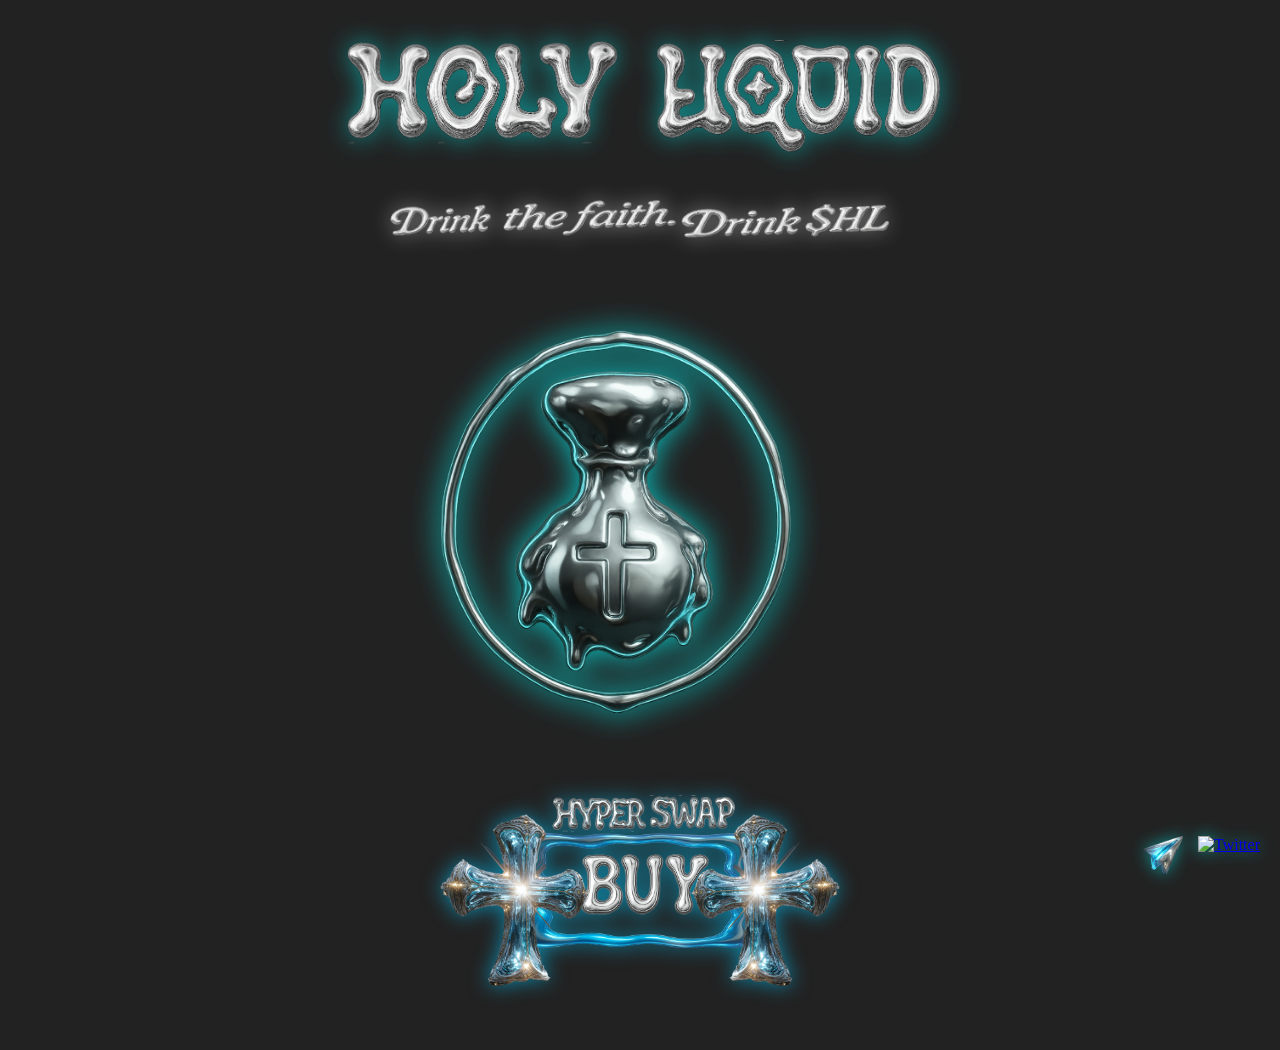
==== index.html @ f964109c "Move files to root directory and add assets" ====
<!DOCTYPE html>
<html lang="en">
<head>
    <!-- Primary Meta Tags -->
<title>HOLY LIQUID</title>
<meta name="title" content="HOLY LIQUID">
<meta name="description" content="Drink the faith. Drink $HL.">

<!-- Open Graph / Facebook -->
<meta property="og:type" content="website">
<meta property="og:url" content="https://holyliquid.org/">
<meta property="og:title" content="HOLY LIQUID">
<meta property="og:description" content="Drink the faith. Drink $HL.">
<meta property="og:image" content="https://holyliquid.org/assets/preview.png">

<!-- Twitter -->
<meta name="twitter:card" content="summary_large_image">
<meta name="twitter:url" content="https://holyliquid.org/">
<meta name="twitter:title" content="HOLY LIQUID">
<meta name="twitter:description" content="Drink the faith. Drink $HL.">
<meta name="twitter:image" content="https://holyliquid.org/assets/preview.png">
  <meta charset="UTF-8" />
  <meta name="viewport" content="width=device-width, initial-scale=1.0" />
  <title>Holy Liquid Web</title>
  <link rel="icon" type="image/png" href="assets/favicon.png">
  <link rel="stylesheet" href="style/styles.css" />
</head>
<body>
    
    <img src="assets/HLT.png" alt="Holy Liquid Title" class="title-image" />
    <img src="assets/STHL.png" alt="Drink the faith. Drink $HL" class="subtitle-image" />
    <img src="assets/flask.png" alt="Holy Liquid Flask" class="center-icon" />
    <a href="https://app.hyperswap.exchange/#/swap?outputCurrency=0x738dD55C272b0B686382F62DD4a590056839F4F6" target="_blank" class="buy-button">
        <img src="assets/cross-glow.png" alt="BUY on HyperSwap" />
      </a>

  <div class="social-links">
    <a href="https://t.me/HolyLiquidEVM" target="_blank" class="social-button">
      <img src="assets/telegram.png" alt="Telegram" class="social-icon">
    </a>
    <a href="https://x.com/HolyLiquidEVM" target="_blank" class="social-button">
      <img src="assets/twitter.png" alt="Twitter" class="social-icon">
    </a>
  </div>
</body>
</html>
---- style/styles.css ----
html, body {
  cursor: url('../assets/cursor.png') 0 0, auto !important;
}

body {
  min-height: 100vh;
  margin: 0;
  padding: 0;
  background: url('../assets/BG.gif') no-repeat center center fixed;
  background-size: cover;
  background-repeat: no-repeat;
  background-position: center center;
  background-attachment: fixed;
  background-color: #222;
}

/* Force common interactive elements to inherit the custom cursor */
a, button, input, textarea, select {
  cursor: inherit !important;
}

.title-image {
  display: block;
  margin: 40px auto 0 auto;
  max-width: 600px;
  width: 100%;
  height: auto;
  animation: float 4s ease-in-out infinite, glow 2s ease-in-out infinite;
  filter: drop-shadow(0 0 12px rgba(0, 255, 255, 0.5));
}

@keyframes float {
  0%   { transform: translateY(0); }
  50%  { transform: translateY(-10px); }
  100% { transform: translateY(0); }
}

@keyframes glow {
  0%, 100% { filter: drop-shadow(0 0 12px rgba(0, 255, 255, 0.5)); }
  50%      { filter: drop-shadow(0 0 24px rgba(0, 255, 255, 0.9)); }
}

@media (max-width: 800px) {
  body {
    background-image: url('../assets/phonebg.gif');
    background-repeat: no-repeat;
    background-position: center center;
    background-attachment: scroll; /* override fixed */
    background-size: cover; /* better than auto for mobile */
    background-color: #000; /* fallback */
  }
}
@media (max-width: 600px) {
  .title-image {
    max-width: 80vw;
  }
}
.subtitle-image {
  display: block;
  margin: 20px auto 0 auto;
  max-width: 500px;
  width: 100%;
  height: auto;
  animation: float-sub 6s ease-in-out infinite, glow-sub 3s ease-in-out infinite;
  filter: drop-shadow(0 0 10px rgba(255, 255, 255, 0.4));
}

@keyframes float-sub {
  0%, 100% { transform: translateY(0); }
  50%      { transform: translateY(-6px); }
}

@keyframes glow-sub {
  0%, 100% { filter: drop-shadow(0 0 10px rgba(255, 255, 255, 0.3)); }
  50%      { filter: drop-shadow(0 0 18px rgba(255, 255, 255, 0.6)); }
}
.center-icon {
  display: block;
  margin: 60px auto 0 auto;
  max-width: 400px;
  width: 100%;
  height: auto;
  position: relative;
  z-index: 5;
  animation: float-flask 5s ease-in-out infinite, pulse-light 3s ease-in-out infinite;
  filter: drop-shadow(0 0 15px rgba(0, 255, 255, 0.7));
}

@keyframes float-flask {
  0%, 100% { transform: translateY(0); }
  50%      { transform: translateY(-8px); }
}

@keyframes pulse-light {
  0%, 100% {
    filter: drop-shadow(0 0 10px rgba(0, 255, 255, 0.6)) brightness(1);
  }
  50% {
    filter: drop-shadow(0 0 30px rgba(0, 255, 255, 1)) brightness(1.2);
  }
}

@keyframes glow-flask {
  0%, 100% { filter: drop-shadow(0 0 12px rgba(0, 255, 255, 0.6)); }
  50%      { filter: drop-shadow(0 0 20px rgba(0, 255, 255, 1)); }
}
.buy-button {
  display: block;
  margin: 60px auto;
  width: fit-content;
  transition: transform 0.3s ease;
}

.buy-button img {
  max-width: 400px;
  width: 100%;
  height: auto;
  animation: glow-buy 3s ease-in-out infinite;
  filter: drop-shadow(0 0 10px rgba(0, 200, 255, 0.6));
}

.buy-button:hover {
  transform: scale(1.05);
}

@keyframes glow-buy {
  0%, 100% { filter: drop-shadow(0 0 10px rgba(0, 200, 255, 0.5)); }
  50%      { filter: drop-shadow(0 0 20px rgba(0, 255, 255, 1)); }
}
.background-video {
  position: fixed;
  top: 0;
  left: 0;
  width: 100%;
  height: 100%;
  object-fit: cover;
  z-index: -1;
  pointer-events: none;
}
img {
  user-select: none;
}
.buy-button {
  pointer-events: auto;
}
.buy-button img {
  max-width: 400px;
  width: 100%;
  height: auto;
  animation: glow-buy 3s ease-in-out infinite;
  filter: drop-shadow(0 0 10px rgba(0, 200, 255, 0.6));
}

.social-links {
  position: fixed;
  bottom: 20px;
  right: 20px;
  display: flex;
  gap: 15px;
  z-index: 1000;
}

.social-button {
  display: block;
  transition: transform 0.3s ease;
}

.social-button:hover {
  transform: scale(1.1);
}

.social-icon {
  width: 40px;
  height: 40px;
  filter: drop-shadow(0 0 8px rgba(0, 255, 255, 0.5));
  transition: filter 0.3s ease;
}

.social-button:hover .social-icon {
  filter: drop-shadow(0 0 12px rgba(0, 255, 255, 0.8));
}
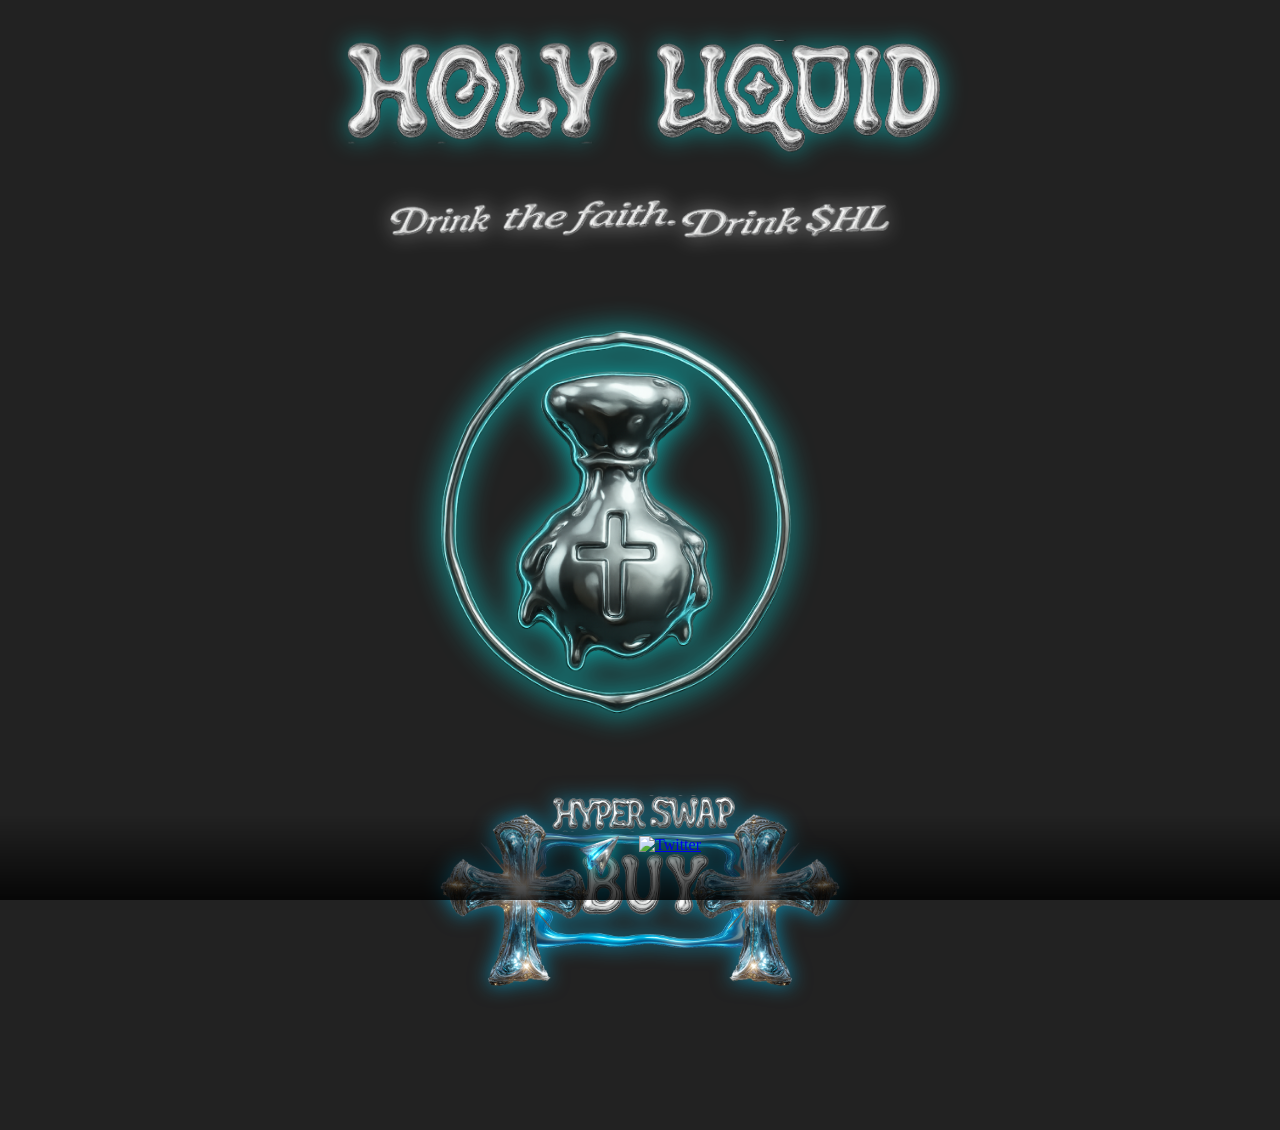
==== commit 4523642d: "Move social links to footer and improve styling" ====
--- a/index.html
+++ b/index.html
@@ -34,13 +34,15 @@
         <img src="assets/cross-glow.png" alt="BUY on HyperSwap" />
       </a>
 
-  <div class="social-links">
-    <a href="https://t.me/HolyLiquidEVM" target="_blank" class="social-button">
-      <img src="assets/telegram.png" alt="Telegram" class="social-icon">
-    </a>
-    <a href="https://x.com/HolyLiquidEVM" target="_blank" class="social-button">
-      <img src="assets/twitter.png" alt="Twitter" class="social-icon">
-    </a>
-  </div>
+  <footer class="footer">
+    <div class="social-links">
+      <a href="https://t.me/HolyLiquidEVM" target="_blank" class="social-button">
+        <img src="assets/telegram.png" alt="Telegram" class="social-icon">
+      </a>
+      <a href="https://x.com/HolyLiquidEVM" target="_blank" class="social-button">
+        <img src="assets/twitter.png" alt="Twitter" class="social-icon">
+      </a>
+    </div>
+  </footer>
 </body>
 </html>
--- a/style/styles.css
+++ b/style/styles.css
@@ -12,6 +12,7 @@
   background-position: center center;
   background-attachment: fixed;
   background-color: #222;
+  padding-bottom: 80px; /* Adjust this value based on your footer height */
 }
 
 /* Force common interactive elements to inherit the custom cursor */
@@ -151,13 +152,22 @@
   filter: drop-shadow(0 0 10px rgba(0, 200, 255, 0.6));
 }
 
+/* Footer and Social Links Styles */
+.footer {
+  position: fixed;
+  bottom: 0;
+  left: 0;
+  width: 100%;
+  padding: 20px 0;
+  background: linear-gradient(to top, rgba(0, 0, 0, 0.8), transparent);
+  z-index: 1000;
+}
+
 .social-links {
-  position: fixed;
-  bottom: 20px;
-  right: 20px;
   display: flex;
-  gap: 15px;
-  z-index: 1000;
+  justify-content: center;
+  gap: 20px;
+  padding: 0 20px;
 }
 
 .social-button {
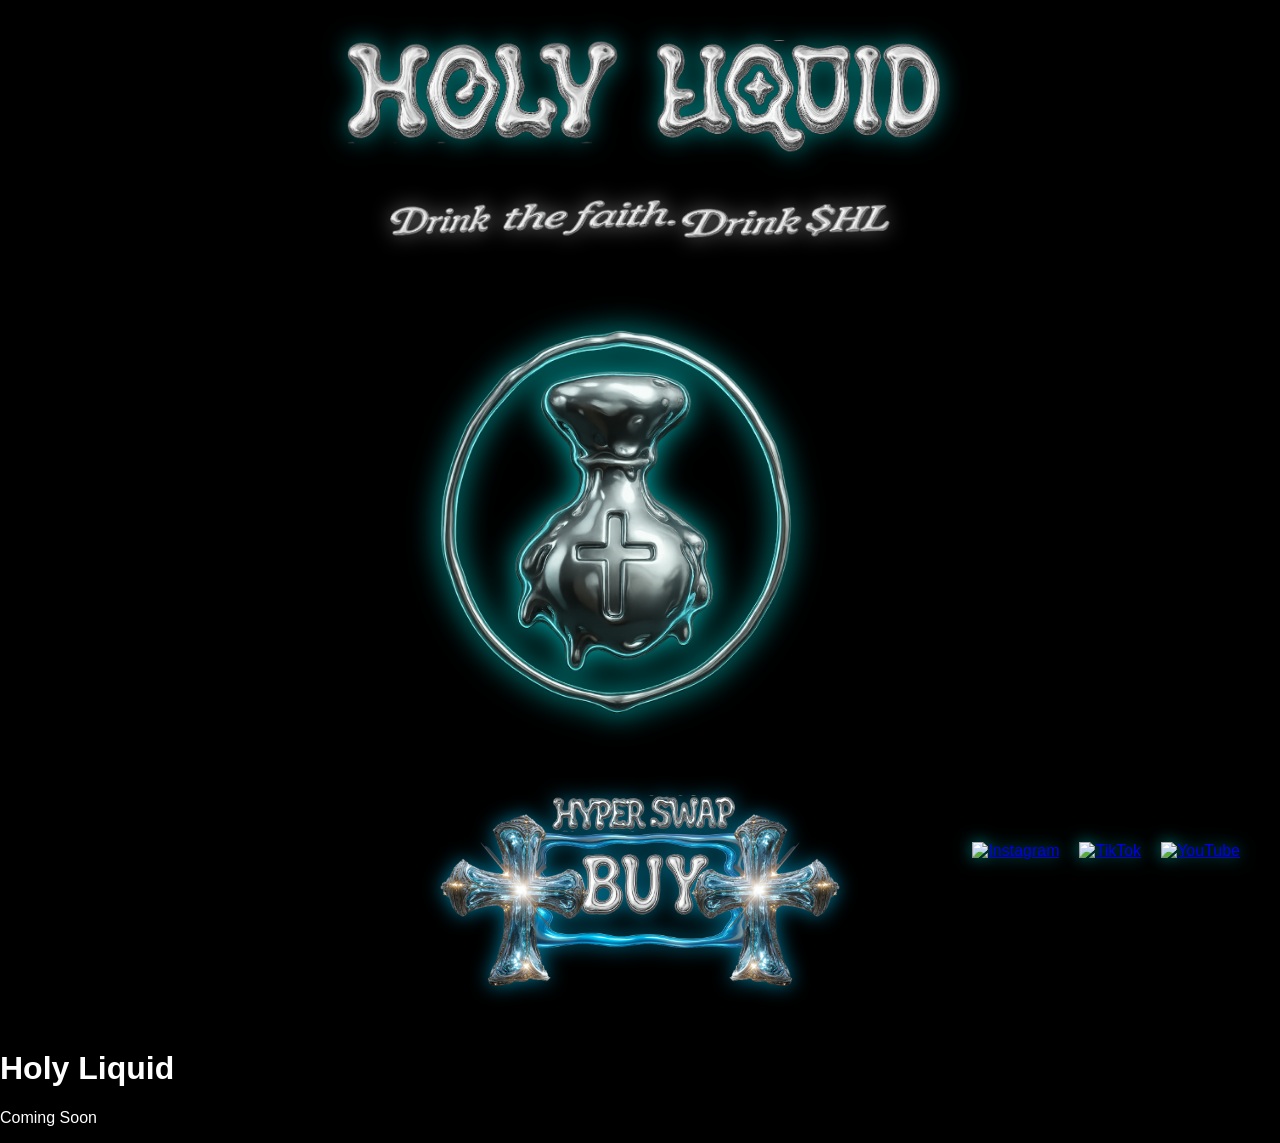
==== commit f792c0d7: "Remove footer and position social links at bottom right" ====
--- a/index.html
+++ b/index.html
@@ -34,15 +34,23 @@
         <img src="assets/cross-glow.png" alt="BUY on HyperSwap" />
       </a>
 
-  <footer class="footer">
+    <div class="content">
+        <h1>Holy Liquid</h1>
+        <p>Coming Soon</p>
+    </div>
+
     <div class="social-links">
-      <a href="https://t.me/HolyLiquidEVM" target="_blank" class="social-button">
-        <img src="assets/telegram.png" alt="Telegram" class="social-icon">
-      </a>
-      <a href="https://x.com/HolyLiquidEVM" target="_blank" class="social-button">
-        <img src="assets/twitter.png" alt="Twitter" class="social-icon">
-      </a>
+        <a href="https://www.instagram.com/holy.liquid/" target="_blank" class="social-button">
+            <img src="style/instagram.png" alt="Instagram" class="social-icon">
+        </a>
+        <a href="https://www.tiktok.com/@holy.liquid" target="_blank" class="social-button">
+            <img src="style/tiktok.png" alt="TikTok" class="social-icon">
+        </a>
+        <a href="https://www.youtube.com/@holy.liquid" target="_blank" class="social-button">
+            <img src="style/youtube.png" alt="YouTube" class="social-icon">
+        </a>
     </div>
-  </footer>
+
+    <script src="script.js"></script>
 </body>
 </html>
--- a/style/styles.css
+++ b/style/styles.css
@@ -3,16 +3,14 @@
 }
 
 body {
-  min-height: 100vh;
   margin: 0;
   padding: 0;
-  background: url('../assets/BG.gif') no-repeat center center fixed;
-  background-size: cover;
-  background-repeat: no-repeat;
-  background-position: center center;
-  background-attachment: fixed;
-  background-color: #222;
-  padding-bottom: 80px; /* Adjust this value based on your footer height */
+  min-height: 100vh;
+  position: relative;
+  overflow-x: hidden;
+  background-color: #000;
+  font-family: 'Arial', sans-serif;
+  color: #fff;
 }
 
 /* Force common interactive elements to inherit the custom cursor */
@@ -152,40 +150,32 @@
   filter: drop-shadow(0 0 10px rgba(0, 200, 255, 0.6));
 }
 
-/* Footer and Social Links Styles */
-.footer {
-  position: fixed;
-  bottom: 0;
-  left: 0;
-  width: 100%;
-  padding: 20px 0;
-  background: linear-gradient(to top, rgba(0, 0, 0, 0.8), transparent);
-  z-index: 1000;
-}
-
+/* Social Links Styles */
 .social-links {
-  display: flex;
-  justify-content: center;
-  gap: 20px;
-  padding: 0 20px;
+    position: fixed;
+    bottom: 40px;
+    right: 40px;
+    display: flex;
+    gap: 20px;
+    z-index: 1000;
 }
 
 .social-button {
-  display: block;
-  transition: transform 0.3s ease;
+    display: block;
+    transition: transform 0.3s ease;
 }
 
 .social-button:hover {
-  transform: scale(1.1);
+    transform: scale(1.1);
 }
 
 .social-icon {
-  width: 40px;
-  height: 40px;
-  filter: drop-shadow(0 0 8px rgba(0, 255, 255, 0.5));
-  transition: filter 0.3s ease;
+    width: 40px;
+    height: 40px;
+    filter: drop-shadow(0 0 8px rgba(0, 255, 255, 0.5));
+    transition: filter 0.3s ease;
 }
 
 .social-button:hover .social-icon {
-  filter: drop-shadow(0 0 12px rgba(0, 255, 255, 0.8));
+    filter: drop-shadow(0 0 12px rgba(0, 255, 255, 0.8));
 }
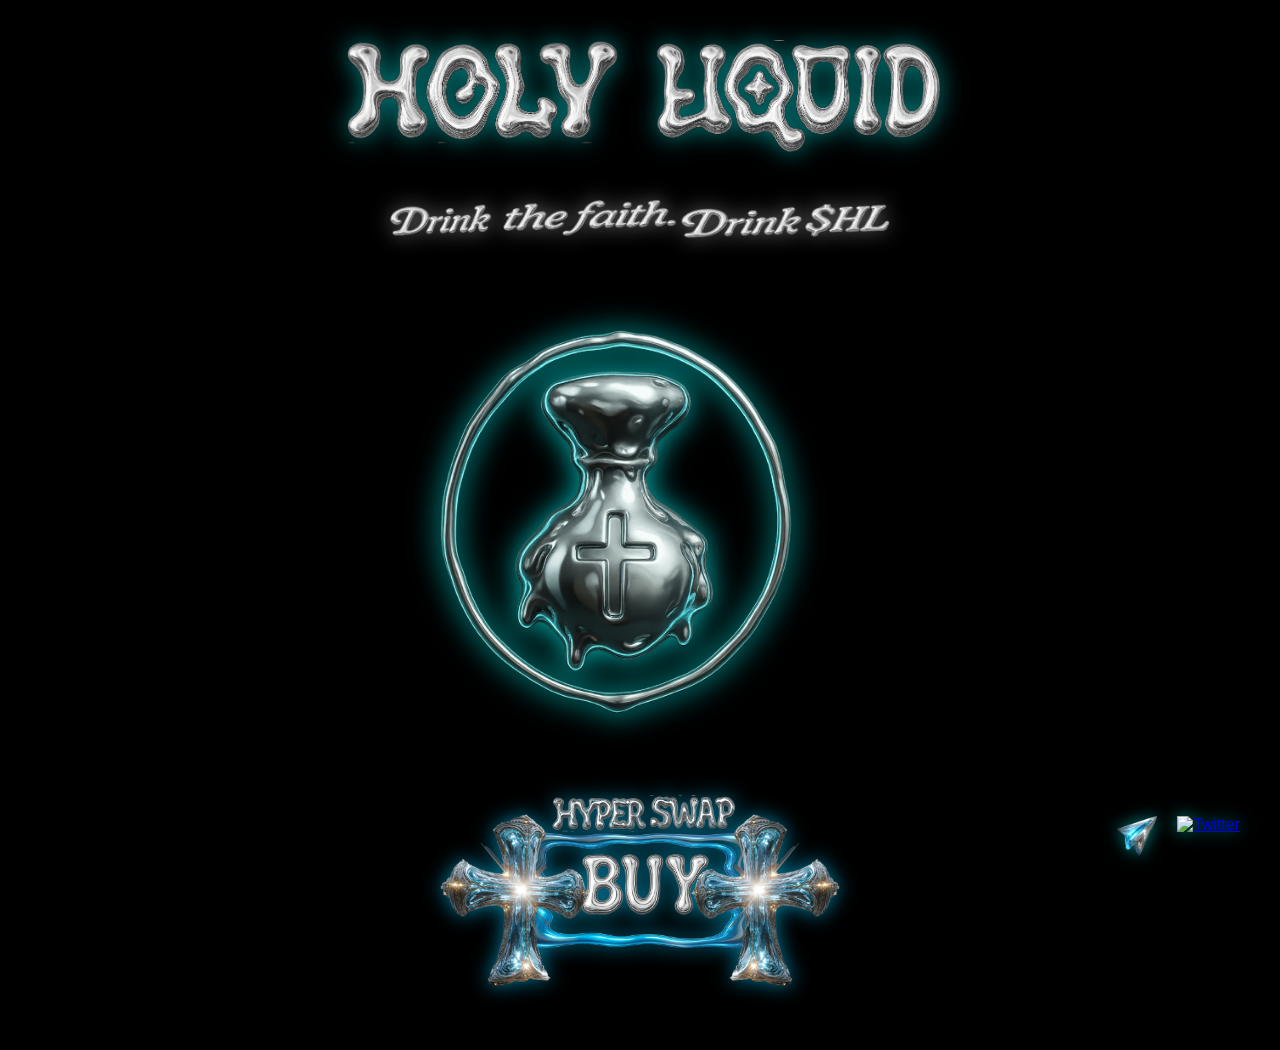
==== commit ad74cf00: "Update website files and add src directory" ====
--- a/index.html
+++ b/index.html
@@ -34,23 +34,13 @@
         <img src="assets/cross-glow.png" alt="BUY on HyperSwap" />
       </a>
 
-    <div class="content">
-        <h1>Holy Liquid</h1>
-        <p>Coming Soon</p>
-    </div>
-
-    <div class="social-links">
-        <a href="https://www.instagram.com/holy.liquid/" target="_blank" class="social-button">
-            <img src="style/instagram.png" alt="Instagram" class="social-icon">
-        </a>
-        <a href="https://www.tiktok.com/@holy.liquid" target="_blank" class="social-button">
-            <img src="style/tiktok.png" alt="TikTok" class="social-icon">
-        </a>
-        <a href="https://www.youtube.com/@holy.liquid" target="_blank" class="social-button">
-            <img src="style/youtube.png" alt="YouTube" class="social-icon">
-        </a>
-    </div>
-
-    <script src="script.js"></script>
+  <div class="social-links">
+    <a href="https://t.me/HolyLiquidEVM" target="_blank" class="social-button">
+      <img src="assets/telegram.png" alt="Telegram" class="social-icon">
+    </a>
+    <a href="https://x.com/HolyLiquidEVM" target="_blank" class="social-button">
+      <img src="assets/twitter.png" alt="Twitter" class="social-icon">
+    </a>
+  </div>
 </body>
 </html>
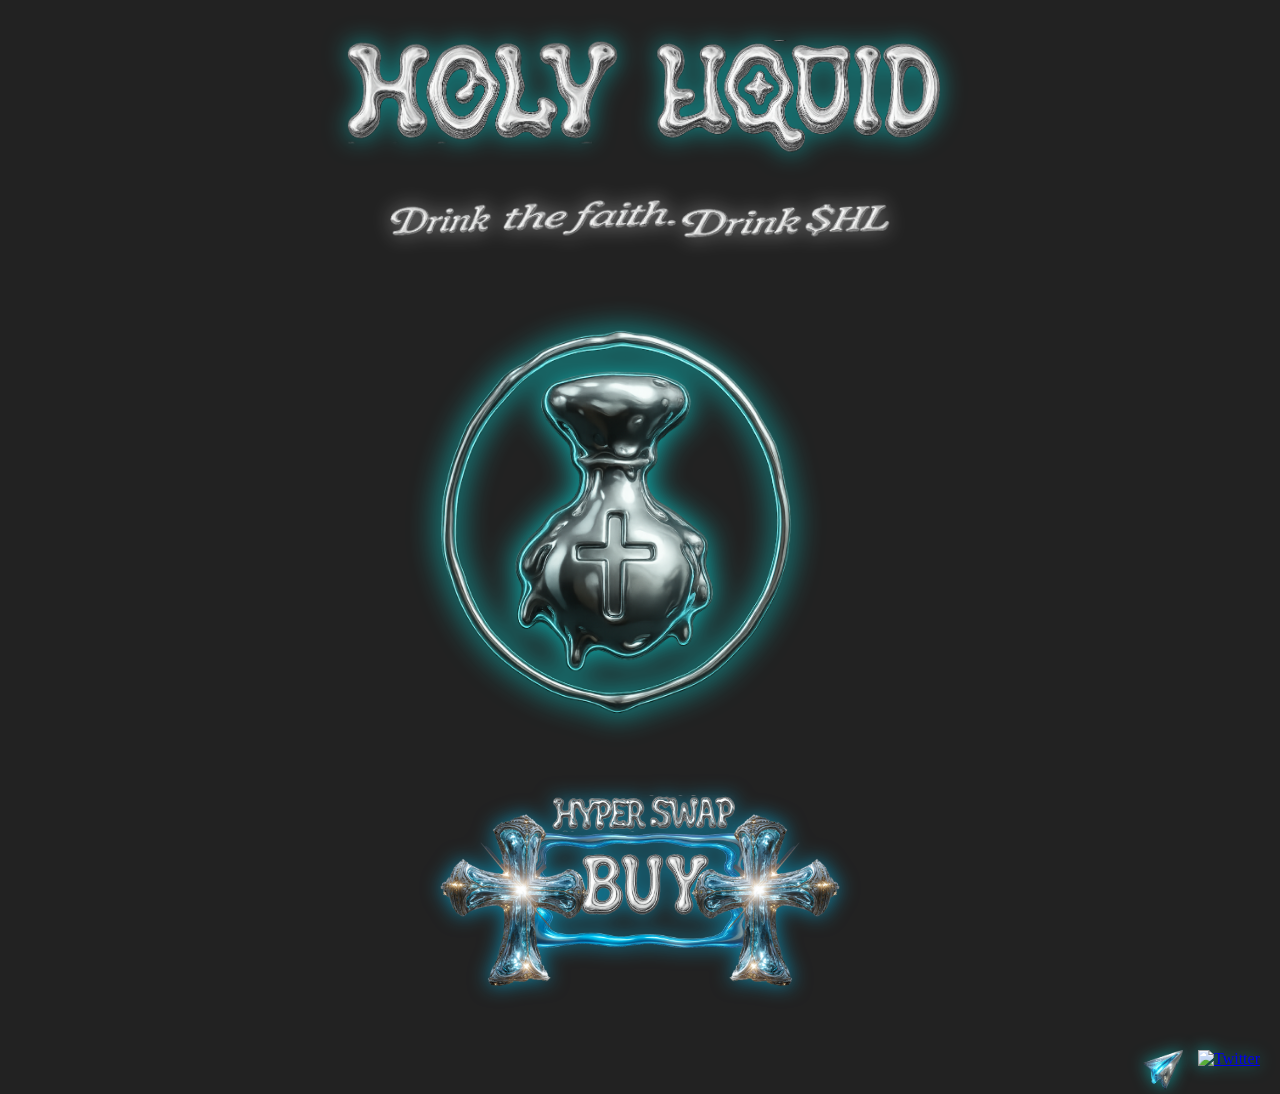
==== commit 81b291e3: "Reposition social links under buy button and align to right" ====
--- a/index.html
+++ b/index.html
@@ -30,17 +30,17 @@
     <img src="assets/HLT.png" alt="Holy Liquid Title" class="title-image" />
     <img src="assets/STHL.png" alt="Drink the faith. Drink $HL" class="subtitle-image" />
     <img src="assets/flask.png" alt="Holy Liquid Flask" class="center-icon" />
-    <a href="https://app.hyperswap.exchange/#/swap?outputCurrency=0x738dD55C272b0B686382F62DD4a590056839F4F6" target="_blank" class="buy-button">
-        <img src="assets/cross-glow.png" alt="BUY on HyperSwap" />
+    <a href="https://app.hyperswap.xyz/swap?outputCurrency=0x0c6f5f7d555e7518f6841a79436bd2b1eef03381" target="_blank" class="buy-button">
+      <img src="assets/cross-glow.png" alt="BUY on HyperSwap" />
+    </a>
+
+    <div class="social-links">
+      <a href="https://t.me/HolyLiquidEVM" target="_blank" class="social-button">
+        <img src="assets/telegram.png" alt="Telegram" class="social-icon">
       </a>
-
-  <div class="social-links">
-    <a href="https://t.me/HolyLiquidEVM" target="_blank" class="social-button">
-      <img src="assets/telegram.png" alt="Telegram" class="social-icon">
-    </a>
-    <a href="https://x.com/HolyLiquidEVM" target="_blank" class="social-button">
-      <img src="assets/twitter.png" alt="Twitter" class="social-icon">
-    </a>
-  </div>
+      <a href="https://x.com/HolyLiquidEVM" target="_blank" class="social-button">
+        <img src="assets/twitter.png" alt="Twitter" class="social-icon">
+      </a>
+    </div>
 </body>
 </html>
--- a/style/styles.css
+++ b/style/styles.css
@@ -3,14 +3,15 @@
 }
 
 body {
+  min-height: 100vh;
   margin: 0;
   padding: 0;
-  min-height: 100vh;
-  position: relative;
-  overflow-x: hidden;
-  background-color: #000;
-  font-family: 'Arial', sans-serif;
-  color: #fff;
+  background: url('../assets/BG.gif') no-repeat center center fixed;
+  background-size: cover;
+  background-repeat: no-repeat;
+  background-position: center center;
+  background-attachment: fixed;
+  background-color: #222;
 }
 
 /* Force common interactive elements to inherit the custom cursor */
@@ -150,32 +151,30 @@
   filter: drop-shadow(0 0 10px rgba(0, 200, 255, 0.6));
 }
 
-/* Social Links Styles */
 .social-links {
-    position: fixed;
-    bottom: 40px;
-    right: 40px;
-    display: flex;
-    gap: 20px;
-    z-index: 1000;
+  display: flex;
+  gap: 15px;
+  justify-content: flex-end;
+  margin-top: 20px;
+  margin-right: 20px;
 }
 
 .social-button {
-    display: block;
-    transition: transform 0.3s ease;
+  display: block;
+  transition: transform 0.3s ease;
 }
 
 .social-button:hover {
-    transform: scale(1.1);
+  transform: scale(1.1);
 }
 
 .social-icon {
-    width: 40px;
-    height: 40px;
-    filter: drop-shadow(0 0 8px rgba(0, 255, 255, 0.5));
-    transition: filter 0.3s ease;
+  width: 40px;
+  height: 40px;
+  filter: drop-shadow(0 0 8px rgba(0, 255, 255, 0.5));
+  transition: filter 0.3s ease;
 }
 
 .social-button:hover .social-icon {
-    filter: drop-shadow(0 0 12px rgba(0, 255, 255, 0.8));
+  filter: drop-shadow(0 0 12px rgba(0, 255, 255, 0.8));
 }
